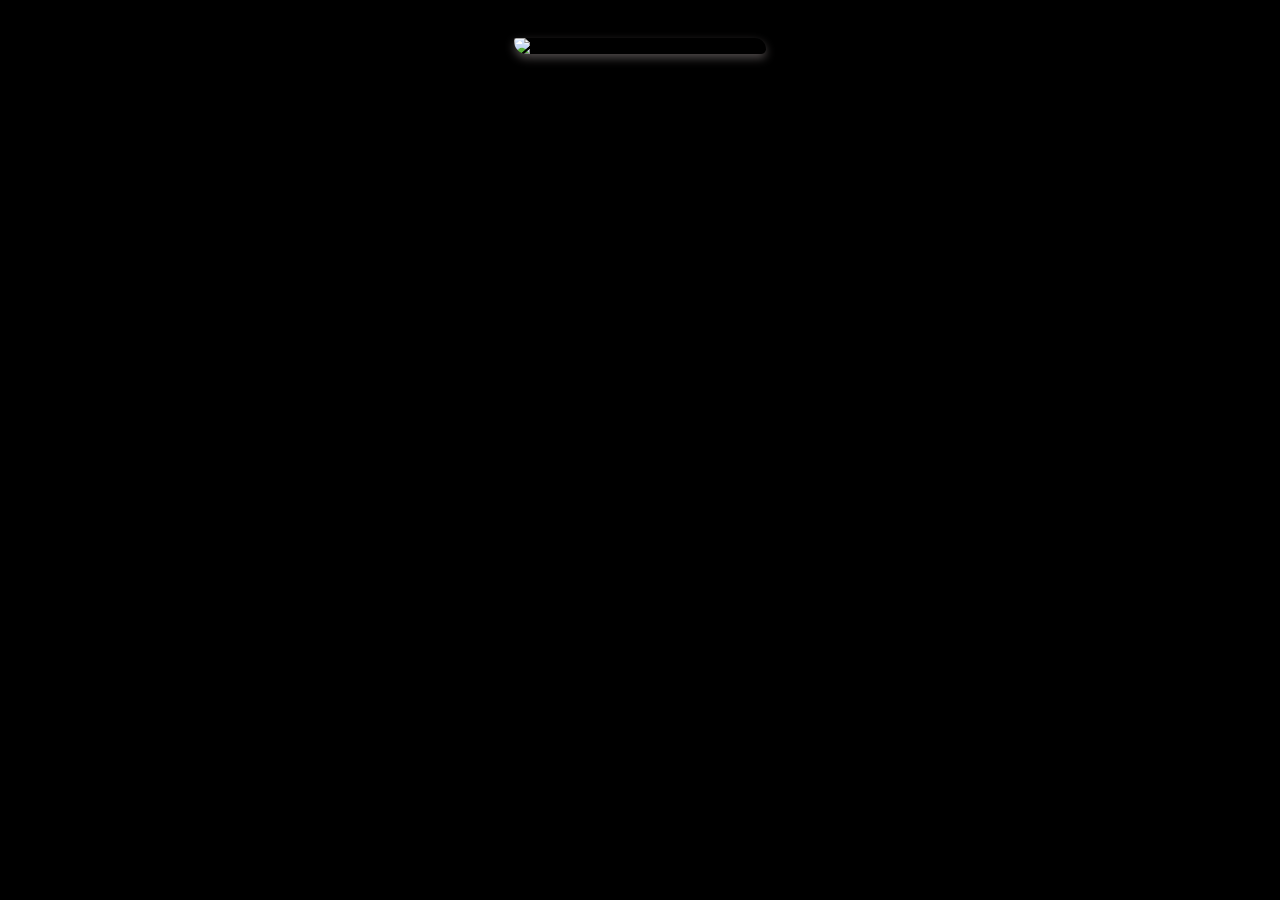
==== about.html @ 46342249 "made changes" ====
<!doctype html>
<html lang="en">
<head>
    <title>Home</title>
    <link rel="stylesheet" href="style.css" />
</head>
<body id="b" style="background-color:black;">

    <div id="img">
        <img id="me" src="https://scontent.ftul1-1.fna.fbcdn.net/v/t1.0-9/36047339_1742132905855125_812352553906864128_n.jpg?_nc_cat=104&_nc_ht=scontent.ftul1-1.fna&oh=df11c085c4d9ccfe7b066c8de745b0da&oe=5D3A7B4D" />
    </div>
</body>
</html>
---- style.css ----
#links {
    display: block;
    margin-left: 86%;
}
#box{
    display:flex;
    background-color:transparent;
    margin-top:14%;
    border-top:inset thin;
    border-color:dimgray;
    box-shadow:0 0.4px 800px 0 rgb(5, 20, 137);
    height:50px;
}
#handshake {
    margin-top: 2%;
    margin-right: 5%;
    width: 9%;
}
#handshake:hover{
    transform:scale(2);
}
#youtube {
    margin-top: 2%;
    margin-right: 5%;
    width: 7%;
}
#youtube:hover{
    transform:scale(2);
}
#linkedin {
    margin-top: 2%;
    margin-right: 5%;
    width: 7%;
}
#linkedin:hover{
    transform:scale(2);
}
#github {
    margin-top: 2%;
    margin-right: 5%;
    width: 7%;
}
#github:hover {
        transform: scale(2);
}
#me {
    width: 20%;
    display: block;
    margin-left:auto;
    margin-right:auto;
    margin-top:3%;
    box-shadow: 0 4px 10px 0 rgb(79, 74, 74);
    border-radius:15px 70px 30px 80px;
}
#home {
    margin-left: 39%;
    margin-top: 2%;
    background-color:blanchedalmond;
    display:block;
    text-align:center;
    height:30px;
    width:70px;
    border-radius: 3px 4px;
}
#about {
    margin-left: 45%;
    margin-top: -2%;
    background-color: blanchedalmond;
    display: block;
    text-align: center;
    height: 30px;
    width: 70px;
    border-radius: 3px 4px;
}
#skills {
    margin-left: 51%;
    margin-top: -2%;
    background-color: blanchedalmond;
    display: block;
    text-align: center;
    height: 30px;
    width: 70px;
    border-radius: 3px 4px;
}
#projects {
    margin-left: 57%;
    margin-top: -2%;
    background-color: blanchedalmond;
    display: block;
    text-align: center;
    height: 30px;
    width: 70px;
    border-radius: 3px 4px;
}
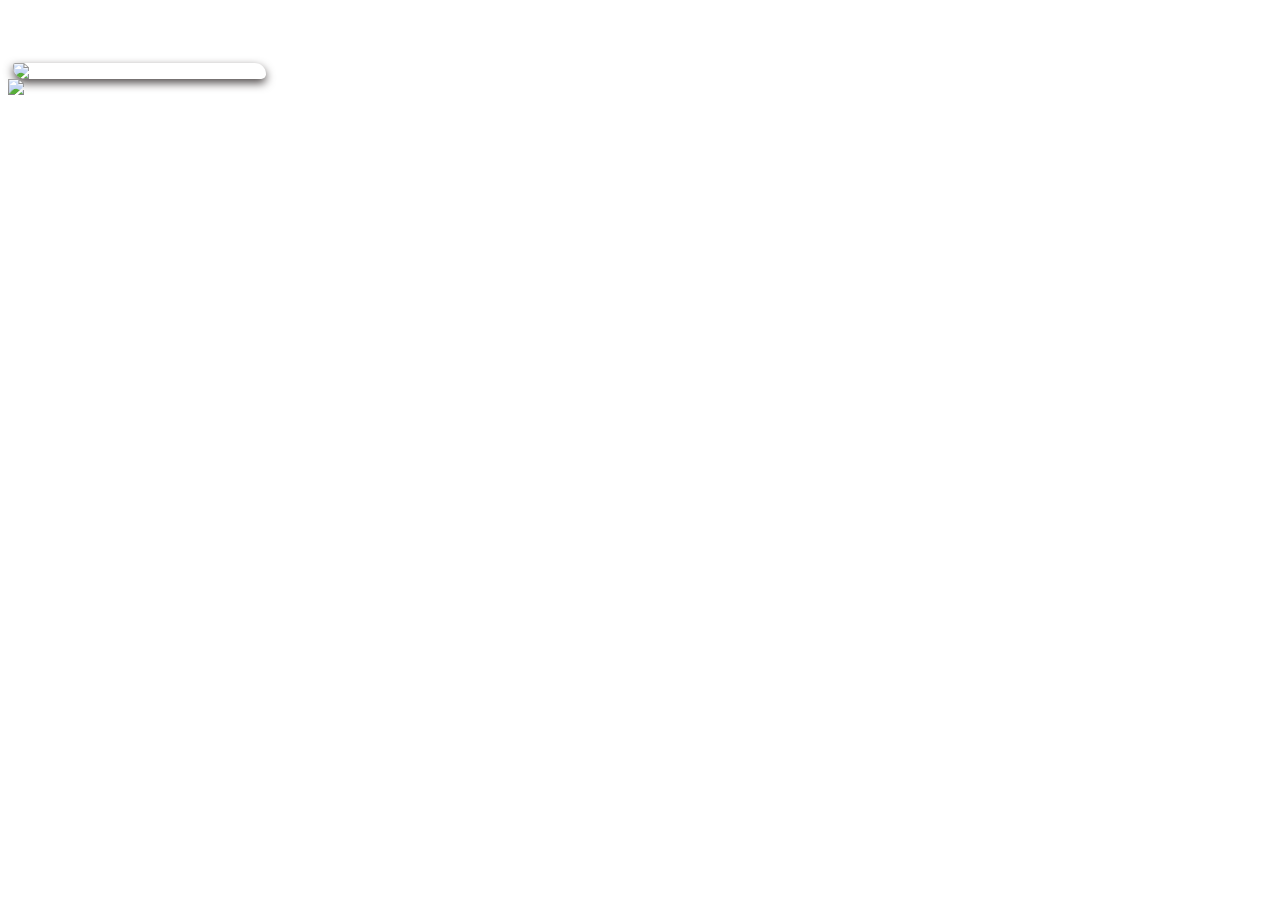
==== commit c92321d8: "changes" ====
--- a/about.html
+++ b/about.html
@@ -1,13 +1,16 @@
 <!doctype html>
 <html lang="en">
 <head>
-    <title>Home</title>
+    <title>About Me</title>
     <link rel="stylesheet" href="style.css" />
 </head>
-<body id="b" style="background-color:black;">
-
+<body id="aboutBody" style="background-color:white;">
     <div id="img">
         <img id="me" src="https://scontent.ftul1-1.fna.fbcdn.net/v/t1.0-9/36047339_1742132905855125_812352553906864128_n.jpg?_nc_cat=104&_nc_ht=scontent.ftul1-1.fna&oh=df11c085c4d9ccfe7b066c8de745b0da&oe=5D3A7B4D" />
     </div>
+    <div class="writting">
+        <img src="writting1.png"/>
+    </div>
+    
 </body>
 </html>--- a/style.css
+++ b/style.css
@@ -1,6 +1,7 @@
 #links {
     display: block;
-    margin-left: 86%;
+    margin-left: 84%;
+    margin-top:18%;
 }
 #box{
     display:flex;
@@ -14,7 +15,7 @@
 #handshake {
     margin-top: 2%;
     margin-right: 5%;
-    width: 9%;
+    width: 10%;
 }
 #handshake:hover{
     transform:scale(2);
@@ -22,7 +23,7 @@
 #youtube {
     margin-top: 2%;
     margin-right: 5%;
-    width: 7%;
+    width: 10%;
 }
 #youtube:hover{
     transform:scale(2);
@@ -30,7 +31,7 @@
 #linkedin {
     margin-top: 2%;
     margin-right: 5%;
-    width: 7%;
+    width: 10%;
 }
 #linkedin:hover{
     transform:scale(2);
@@ -38,39 +39,66 @@
 #github {
     margin-top: 2%;
     margin-right: 5%;
-    width: 7%;
+    width: 10%;
 }
 #github:hover {
         transform: scale(2);
 }
+
+.ou {
+    height:auto;
+    width:100%;
+}
+#grad {
+    width:13%;
+    display: block;
+    opacity:1;
+    margin-top:-52%;
+    box-shadow: 0 4px 10px 0 rgb(79, 74, 74);
+    border-radius: 10px 80px 30px 10px;
+}
+#btn_ab{
+    background-color:antiquewhite;
+    padding:8px 20px 4px 20px;
+}
+#btn_sk {
+    background-color: antiquewhite;
+    padding: 8px 20px 4px 20px;
+}
+#btn_pr {
+    background-color: antiquewhite;
+    padding: 8px 20px 4px 20px;
+}
+#clearbx {
+    border: 20px solid floralwhite;
+    padding: 10px;
+}
+#ma{
+    margin-top:10%;
+}
+
+
+.writting {
+    max-width: 500px;
+    height: 100px;
+}
 #me {
     width: 20%;
     display: block;
-    margin-left:auto;
-    margin-right:auto;
-    margin-top:3%;
+    margin-left: 5px;
+    margin-top: 5%;
     box-shadow: 0 4px 10px 0 rgb(79, 74, 74);
-    border-radius:15px 70px 30px 80px;
+    border-radius: 15px 70px 30px 80px;
 }
-#home {
-    margin-left: 39%;
-    margin-top: 2%;
-    background-color:blanchedalmond;
-    display:block;
-    text-align:center;
-    height:30px;
-    width:70px;
-    border-radius: 3px 4px;
+#about{
+    margin-top:310px;
 }
-#about {
-    margin-left: 45%;
-    margin-top: -2%;
-    background-color: blanchedalmond;
-    display: block;
-    text-align: center;
-    height: 30px;
-    width: 70px;
-    border-radius: 3px 4px;
+
+#skillBody {
+    border-bottom: 6px ridge;
+    border-top: 6px ridge;
+    border-left: 95px ridge;
+    border-right: 95px ridge;
 }
 #skills {
     margin-left: 51%;
@@ -82,6 +110,57 @@
     width: 70px;
     border-radius: 3px 4px;
 }
+.name:hover{
+    transform:scale(2)
+}
+.a {
+    margin-left: 45px;
+    margin-top: -10px;
+}
+.b {
+    margin-left: -150px;
+    margin-top: -10px;
+}
+.c {
+    margin-left: -180px;
+    margin-top: 5px;
+}
+.d {
+    margin-left: -364px;
+    margin-top: -10px;
+}
+.e {
+    margin-left: -388px;
+    margin-top: -10px;
+}
+.f {
+    margin-left: -279px;
+}
+.g {
+    margin-left: 93px;
+}
+.h {
+    margin-left: 80px;
+}
+.i {
+    margin-left: 30px;
+    margin-top: -50px;
+}
+.j {
+    margin-left: -390px;
+}
+.k {
+    margin-left: -320px;
+    margin-top: -4px;
+}
+.l {
+    margin-left: 85px;
+}
+.m {
+    margin-left: -160px;
+    margin-top: -15px;
+}
+
 #projects {
     margin-left: 57%;
     margin-top: -2%;
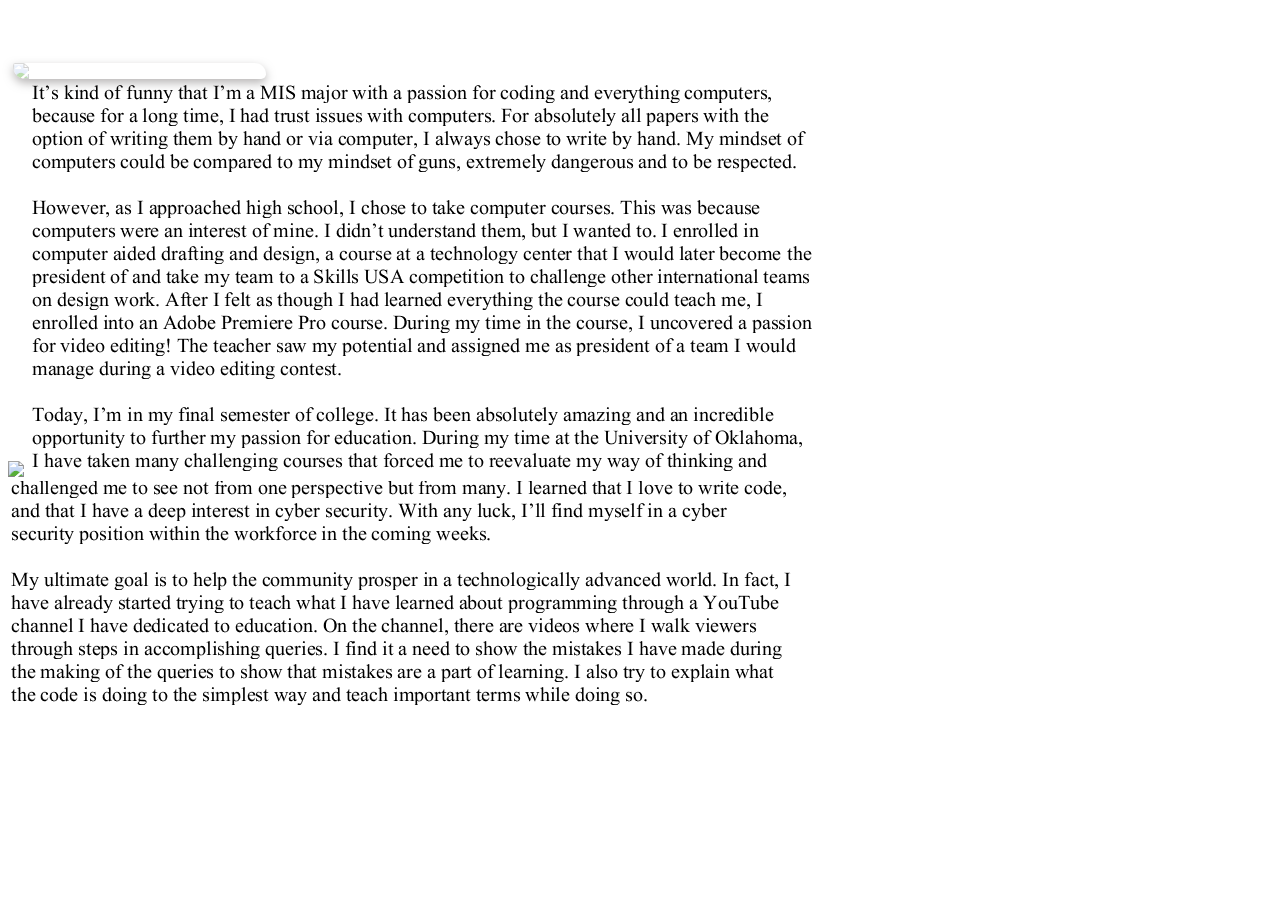
==== commit b16335af: "update about page" ====
--- a/about.html
+++ b/about.html
@@ -9,8 +9,11 @@
         <img id="me" src="https://scontent.ftul1-1.fna.fbcdn.net/v/t1.0-9/36047339_1742132905855125_812352553906864128_n.jpg?_nc_cat=104&_nc_ht=scontent.ftul1-1.fna&oh=df11c085c4d9ccfe7b066c8de745b0da&oe=5D3A7B4D" />
     </div>
     <div class="writting">
-        <img src="writting1.png"/>
+        <img src="writting1.png" />
+        <img src="writting2.png" />
+        <img src="writting3.png" />
     </div>
-    
+
+
 </body>
 </html>--- a/style.css
+++ b/style.css
@@ -45,6 +45,33 @@
         transform: scale(2);
 }
 
+#welcome{
+    margin-top: -100%;
+}
+#btn_ho2 {
+    background-color: navajowhite;
+    padding: 8px 20px 4px 20px;
+}
+#btn_ab2 {
+    background-color: navajowhite;
+    padding: 8px 20px 4px 20px;
+}
+#btn_sk2 {
+    background-color: navajowhite;
+    padding: 8px 20px 4px 20px;
+}
+#btn_pr2 {
+    background-color: navajowhite;
+    padding: 8px 20px 4px 20px;
+}
+#clearbx2 {
+    border: 20px solid lightskyblue;
+    padding: 10px;
+}
+#ma2 {
+    margin-top: 10%;
+}
+
 .ou {
     height:auto;
     width:100%;
@@ -57,6 +84,10 @@
     box-shadow: 0 4px 10px 0 rgb(79, 74, 74);
     border-radius: 10px 80px 30px 10px;
 }
+#btn_ho {
+    background-color: antiquewhite;
+    padding: 8px 20px 4px 20px;
+}
 #btn_ab{
     background-color:antiquewhite;
     padding:8px 20px 4px 20px;
@@ -78,9 +109,10 @@
 }
 
 
-.writting {
-    max-width: 500px;
-    height: 100px;
+#blah {
+    display:block;
+    margin-top:-24%;
+    margin-left:25%;
 }
 #me {
     width: 20%;
@@ -89,6 +121,7 @@
     margin-top: 5%;
     box-shadow: 0 4px 10px 0 rgb(79, 74, 74);
     border-radius: 15px 70px 30px 80px;
+    opacity:0.4;
 }
 #about{
     margin-top:310px;
